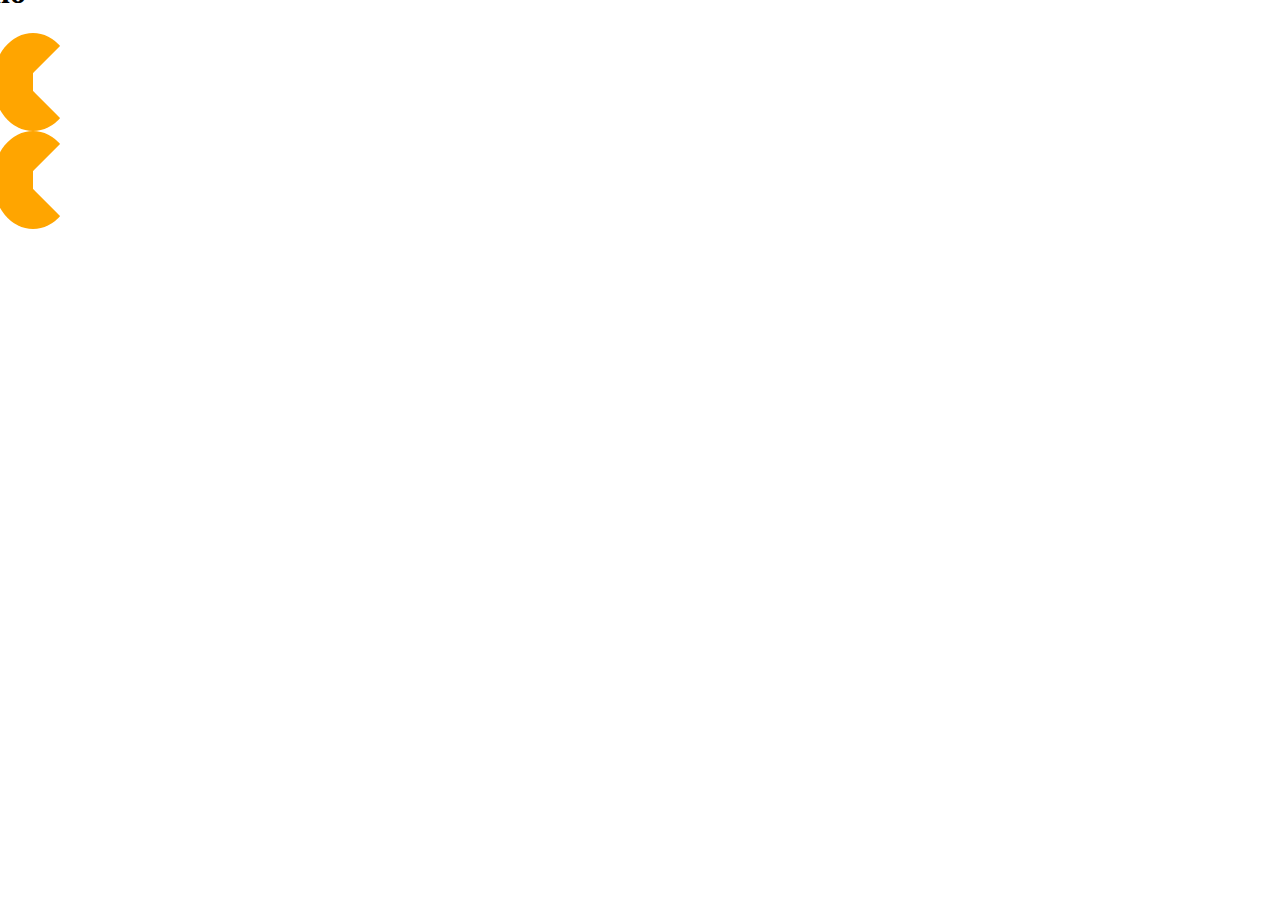
==== index.html @ 8dc89c9a "Merge branch 'abc' of https://github.com/fatalfire/test into abc" ====
<!doctype html>
<html lang="en">
<head>
	<meta charset="UTF-8">
	<title>Document</title>
	<link rel="stylesheet" href="css/style.css">
</head>
<body>
	<div class="wrapper">
		<h1>Hello</h1>
	<ul>
		<li class="packman1"></li>
		<li class="packman2"></li>
		<li class="gradient"></li>
	</ul>
	</div>
</body>
</html>
---- css/style.css ----
body{
	overflow: hidden;
}
div {  
	display: inline-block;  
	position: absolute; 
	transform-origin: center;
}
.packman1, 
.packman2 {  
	border: solid 40px orange;  
	border-radius: 50%;  
	border-right-color: transparent; 
	z-index: 10;
}
.packman1 {  
	animation: gum1 .5s linear infinite; 
}
.packman2 {  
	animation: gum2 .5s linear infinite; 
}
.wrapper{
	animation: move 10s ease-in infinite;
	top: -47px;
	left: -47px; 
	width: 80px;
	height: 80px;
}
.gradient{
	width: 200px;
	height: 100px;
	left: -160px;
  top: -10px;
	background-image: linear-gradient(to left, white 30%, transparent 120%);
}
.path {  
	width: 250px;  
	height: 250px;  
	top: 50%;  
	left: 50%;  
	transform: translate(-50%, -50%);  
	border: dotted 15px orangered; 
}
@keyframes gum1 {  
	0%,100% {    
		transform: rotate(0deg); 
	}  
	50% {    
		transform: rotate(50deg); 
	} 
}
@keyframes gum2 {  
	0%,100% {    
		transform: rotate(0deg); 
	}  
	50% {    
		transform: rotate(-50deg); 
	} 
}
@keyframes move{
	0%{
		top: -47px;
		left: -47px; 
		transform: rotate(0deg);
	}
	23%{
		transform: rotate(0deg); 
	}
	25%{
		top: -47px;
		left: 217px;
		transform: rotate(90deg);
	}
	48%{
		transform: rotate(90deg);
	}
	50%{
		top: 217px;
		left: 217px;
		transform: rotate(180deg);
	}
	73%{
		transform: rotate(180deg);
	}
	75%{
		top: 217px;
		left: -47px;
		transform: rotate(270deg);
	}
	98%{
		transform: rotate(270deg);
	}
	100%{
		top: -47px;
		left: -47px; 
		transform: rotate(360deg);
	}
}
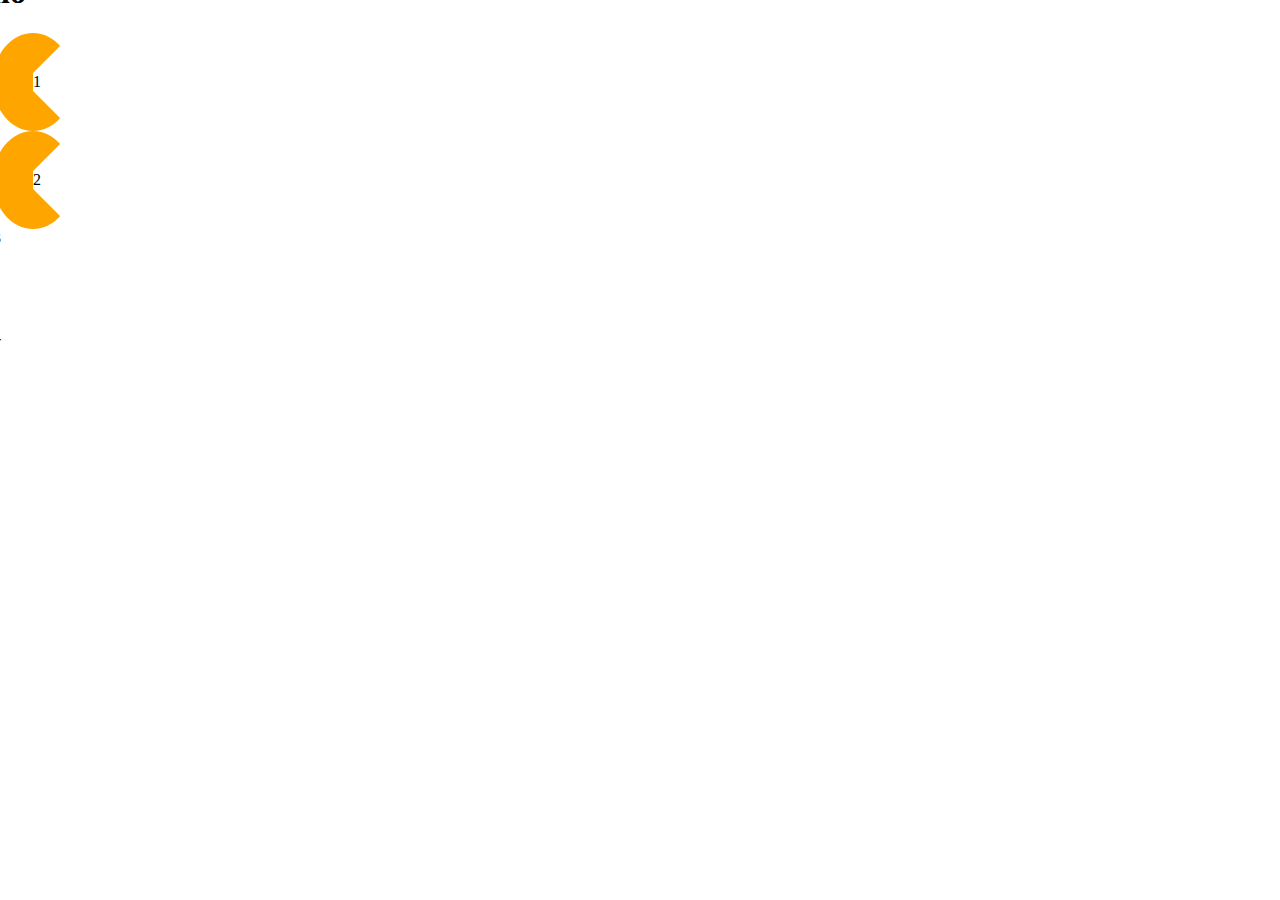
==== commit 1fc3066b: "Index + JS" ====
--- a/index.html
+++ b/index.html
@@ -8,11 +8,12 @@
 <body>
 	<div class="wrapper">
 		<h1>Hello</h1>
-	<ul>
-		<li class="packman1"></li>
-		<li class="packman2"></li>
-		<li class="gradient"></li>
-	</ul>
+		<ul>
+			<li class="packman1">1</li>
+			<li class="packman2">2</li>
+			<li class="gradient">3</li>
+			<li class="background">4</li>
+		</ul>
 	</div>
 </body>
 </html>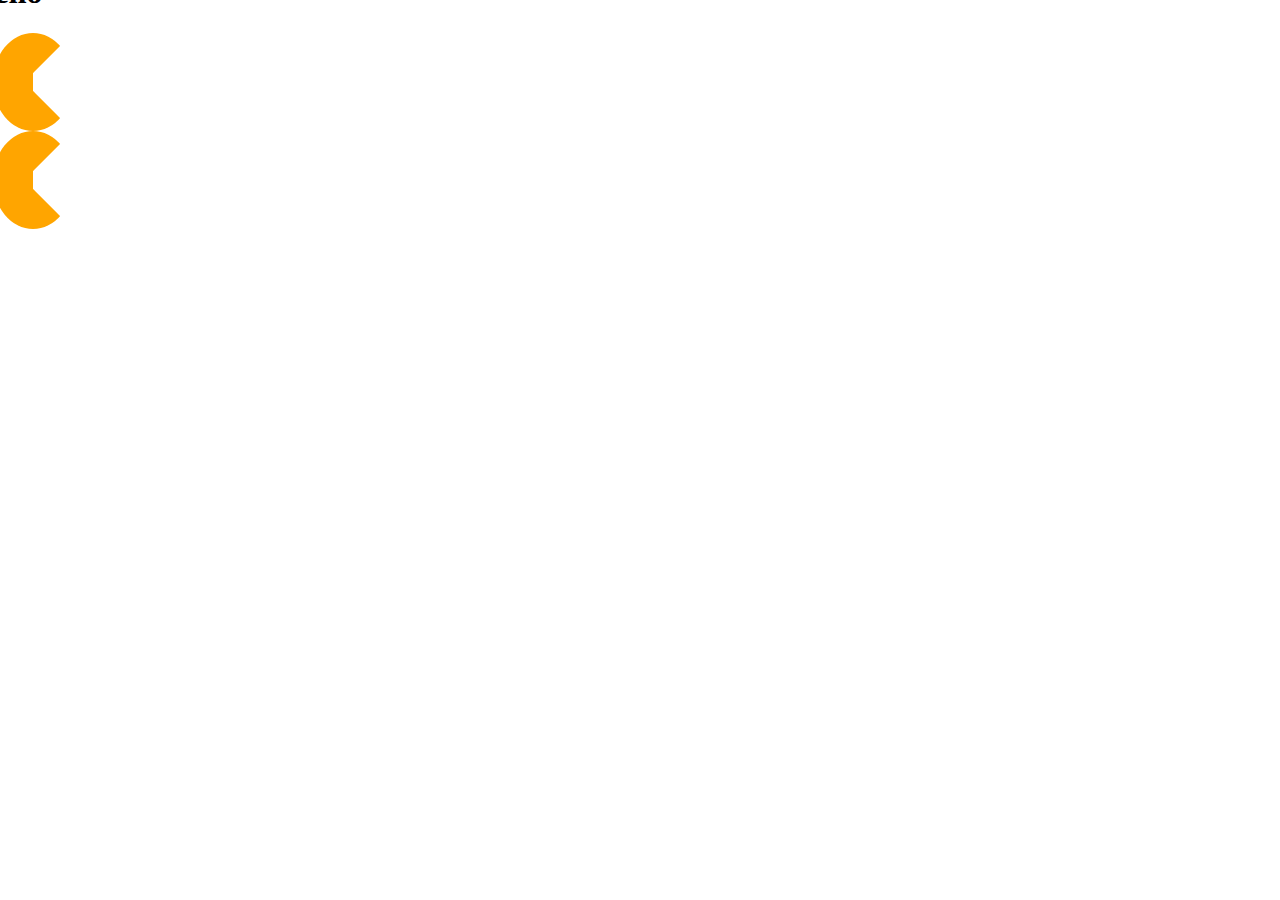
==== commit 3bc650cd: "changed index.html" ====
--- a/index.html
+++ b/index.html
@@ -7,13 +7,14 @@
 </head>
 <body>
 	<div class="wrapper">
-		<h1>Hello</h1>
-		<ul>
-			<li class="packman1">1</li>
-			<li class="packman2">2</li>
-			<li class="gradient">3</li>
-			<li class="background">4</li>
-		</ul>
+		<h1>~Hello~</h1>
+	<ul>
+		<li class="packman1"></li>
+		<li class="packman2"></li>
+		<li class="packman3"></li>
+		<li class="gradient1"></li>
+		<li class="gradient2"></li>
+	</ul>
 	</div>
 </body>
 </html>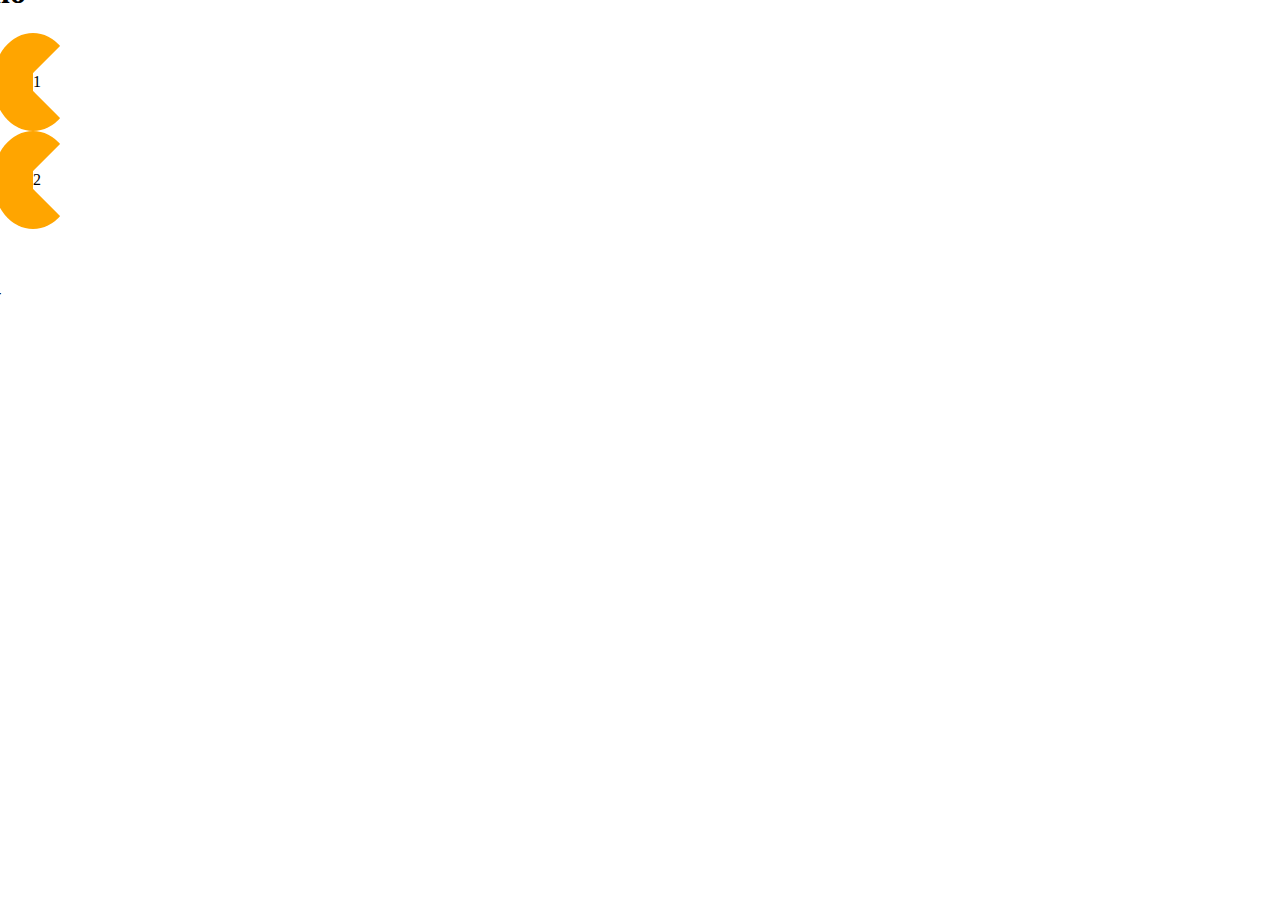
==== commit 95fb532b: "Merge branch 'master' into dashuko" ====
--- a/index.html
+++ b/index.html
@@ -7,14 +7,15 @@
 </head>
 <body>
 	<div class="wrapper">
-		<h1>~Hello~</h1>
-	<ul>
-		<li class="packman1"></li>
-		<li class="packman2"></li>
-		<li class="packman3"></li>
-		<li class="gradient1"></li>
-		<li class="gradient2"></li>
-	</ul>
+		<h1>Hello</h1>
+		<ul>
+			<li class="packman1">1</li>
+			<li class="packman2">2</li>
+			<li class="packman3"></li>
+      <li class="gradient1"></li>
+      <li class="gradient2"></li>
+			<li class="background">4</li>
+		</ul>
 	</div>
 </body>
 </html>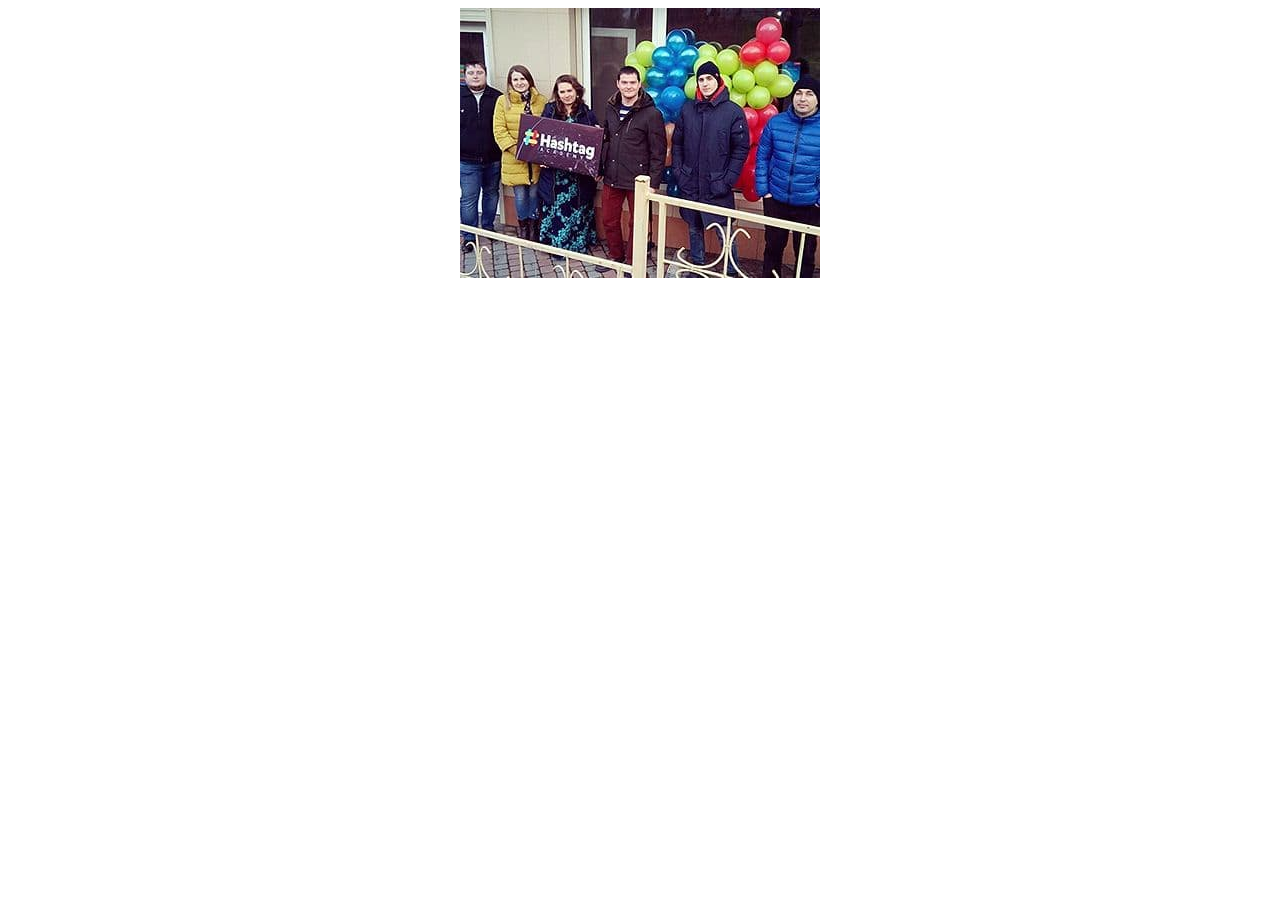
==== commit 5b34220d: "photos" ====
--- a/index.html
+++ b/index.html
@@ -7,15 +7,19 @@
 </head>
 <body>
 	<div class="wrapper">
-		<h1>Hello</h1>
-		<ul>
-			<li class="packman1">1</li>
-			<li class="packman2">2</li>
-			<li class="packman3"></li>
-      <li class="gradient1"></li>
-      <li class="gradient2"></li>
-			<li class="background">4</li>
-		</ul>
+		<div class="slider">
+			<div class="slide-item"><img src="photo/about-photo1.jpg" alt=""></div>
+			<div class="slide-item"><img src="photo/about-photo2.jpg" alt=""></div>
+			<div class="slide-item"><img src="photo/about-photo3.jpg" alt=""></div>
+			<div class="slide-item"><img src="photo/about-photo4.jpg" alt=""></div>
+			<div class="slide-item"><img src="photo/about-photo5.jpg" alt=""></div>
+			<div class="slide-item"><img src="photo/about-photo6.jpg" alt=""></div>
+			<div class="slide-item"><img src="photo/about-photo7.jpg" alt=""></div>
+			<div class="slide-item"><img src="photo/about-photo8.jpg" alt=""></div>
+			<div class="slide-item"><img src="photo/about-photo9.jpg" alt=""></div>
+			<div class="slide-item"><img src="photo/about-photo10.jpg" alt=""></div>
+		</div>
 	</div>
+	<script src="script.js"></script>
 </body>
 </html>--- a/css/style.css
+++ b/css/style.css
@@ -1,98 +1,27 @@
-body{
+.slider{
+	position: relative;
+	margin: 0 auto;
 	overflow: hidden;
 }
-div {  
-	display: inline-block;  
-	position: absolute; 
-	transform-origin: center;
+.slide-item{
+	position: absolute;
+	top: 0;
+	width: 100%;
+	height: 100%;
+	transition: all 1s ease;
 }
-.packman1, 
-.packman2 {  
-	border: solid 40px orange;  
-	border-radius: 50%;  
-	border-right-color: transparent; 
-	z-index: 10;
+.slide-item img{
+	object-fit: cover;
 }
-.packman1 {  
-	animation: gum1 .5s linear infinite; 
+.active-slide{
+	left: 0;
+	z-index: 1;
 }
-.packman2 {  
-	animation: gum2 .5s linear infinite; 
+.previous-slide{
+	left: -100%;
+	z-index: 1;
 }
-.wrapper{
-	animation: move 10s ease-in infinite;
-	top: -47px;
-	left: -47px; 
-	width: 80px;
-	height: 80px;
+.next-slide{
+	left: 100%;
+	z-index: 1;
 }
-.gradient{
-	width: 200px;
-	height: 100px;
-	left: -160px;
-  top: -10px;
-	background-image: linear-gradient(to left, white 30%, transparent 120%);
-}
-.path {  
-	width: 250px;  
-	height: 250px;  
-	top: 50%;  
-	left: 50%;  
-	transform: translate(-50%, -50%);  
-	border: dotted 15px orangered; 
-}
-@keyframes gum1 {  
-	0%,100% {    
-		transform: rotate(0deg); 
-	}  
-	50% {    
-		transform: rotate(50deg); 
-	} 
-}
-@keyframes gum2 {  
-	0%,100% {    
-		transform: rotate(0deg); 
-	}  
-	50% {    
-		transform: rotate(-50deg); 
-	} 
-}
-@keyframes move{
-	0%{
-		top: -47px;
-		left: -47px; 
-		transform: rotate(0deg);
-	}
-	23%{
-		transform: rotate(0deg); 
-	}
-	25%{
-		top: -47px;
-		left: 217px;
-		transform: rotate(90deg);
-	}
-	48%{
-		transform: rotate(90deg);
-	}
-	50%{
-		top: 217px;
-		left: 217px;
-		transform: rotate(180deg);
-	}
-	73%{
-		transform: rotate(180deg);
-	}
-	75%{
-		top: 217px;
-		left: -47px;
-		transform: rotate(270deg);
-	}
-	98%{
-		transform: rotate(270deg);
-	}
-	100%{
-		top: -47px;
-		left: -47px; 
-		transform: rotate(360deg);
-	}
-}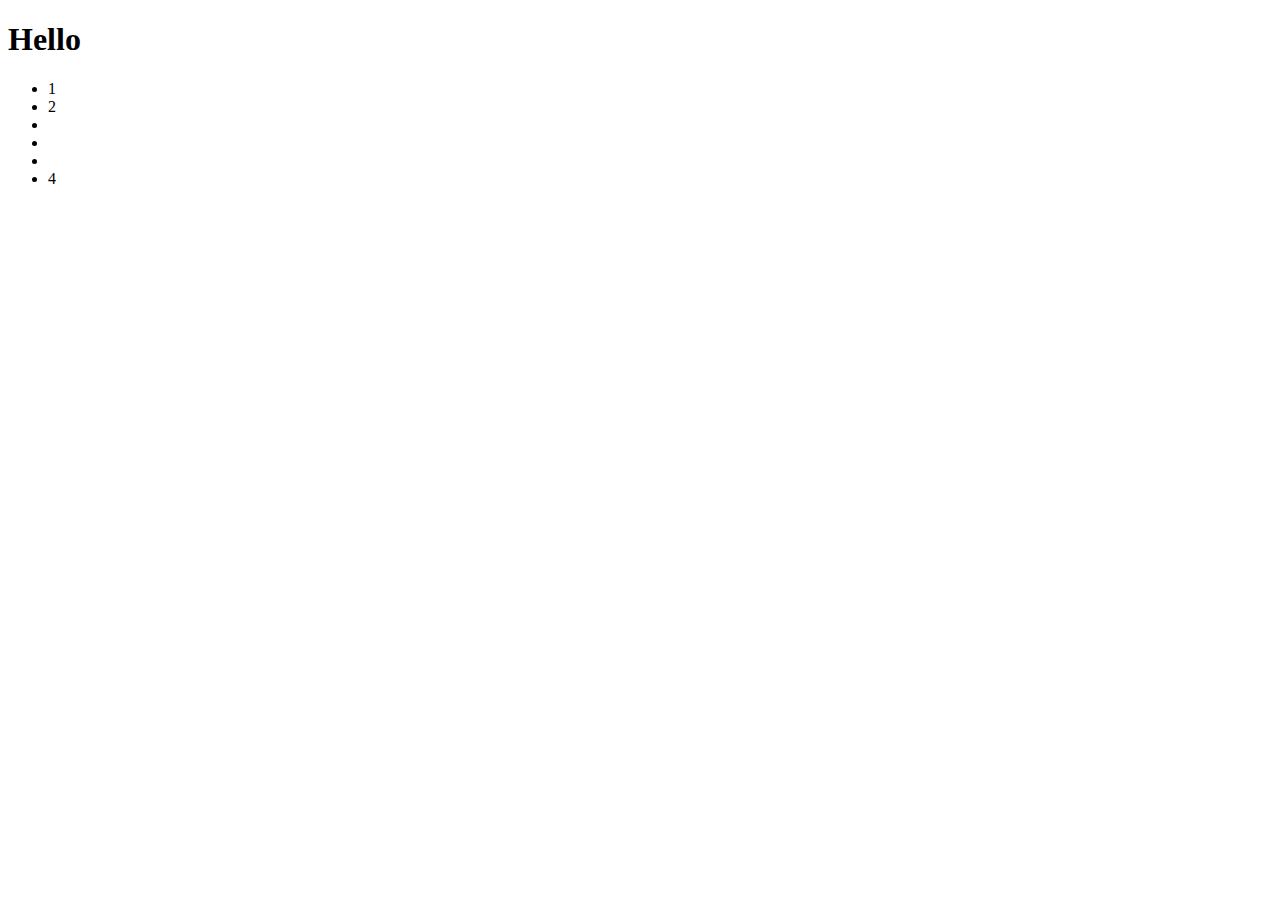
==== commit f7ab8da0: "Merge branch 'master' of https://github.com/fatalfire/test" ====
--- a/index.html
+++ b/index.html
@@ -7,19 +7,15 @@
 </head>
 <body>
 	<div class="wrapper">
-		<div class="slider">
-			<div class="slide-item"><img src="photo/about-photo1.jpg" alt=""></div>
-			<div class="slide-item"><img src="photo/about-photo2.jpg" alt=""></div>
-			<div class="slide-item"><img src="photo/about-photo3.jpg" alt=""></div>
-			<div class="slide-item"><img src="photo/about-photo4.jpg" alt=""></div>
-			<div class="slide-item"><img src="photo/about-photo5.jpg" alt=""></div>
-			<div class="slide-item"><img src="photo/about-photo6.jpg" alt=""></div>
-			<div class="slide-item"><img src="photo/about-photo7.jpg" alt=""></div>
-			<div class="slide-item"><img src="photo/about-photo8.jpg" alt=""></div>
-			<div class="slide-item"><img src="photo/about-photo9.jpg" alt=""></div>
-			<div class="slide-item"><img src="photo/about-photo10.jpg" alt=""></div>
-		</div>
+		<h1>Hello</h1>
+		<ul>
+			<li class="packman1">1</li>
+			<li class="packman2">2</li>
+			<li class="packman3"></li>
+      <li class="gradient1"></li>
+      <li class="gradient2"></li>
+			<li class="background">4</li>
+		</ul>
 	</div>
-	<script src="script.js"></script>
 </body>
 </html>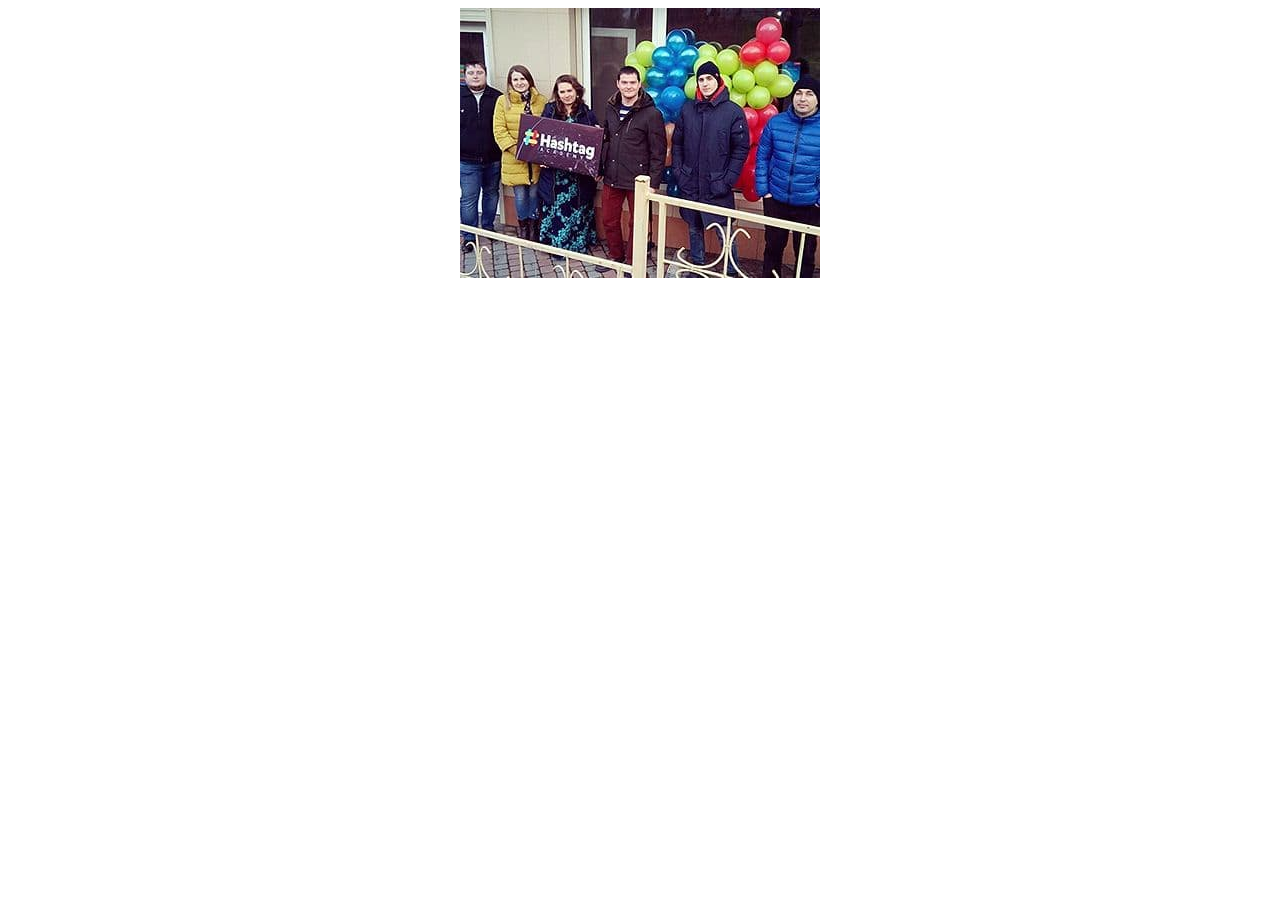
==== commit 6a7e921c: "Merge pull request #7 from fatalfire/fatalfire" ====
--- a/index.html
+++ b/index.html
@@ -7,15 +7,19 @@
 </head>
 <body>
 	<div class="wrapper">
-		<h1>Hello</h1>
-		<ul>
-			<li class="packman1">1</li>
-			<li class="packman2">2</li>
-			<li class="packman3"></li>
-      <li class="gradient1"></li>
-      <li class="gradient2"></li>
-			<li class="background">4</li>
-		</ul>
+		<div class="slider">
+			<div class="slide-item"><img src="photo/about-photo1.jpg" alt=""></div>
+			<div class="slide-item"><img src="photo/about-photo2.jpg" alt=""></div>
+			<div class="slide-item"><img src="photo/about-photo3.jpg" alt=""></div>
+			<div class="slide-item"><img src="photo/about-photo4.jpg" alt=""></div>
+			<div class="slide-item"><img src="photo/about-photo5.jpg" alt=""></div>
+			<div class="slide-item"><img src="photo/about-photo6.jpg" alt=""></div>
+			<div class="slide-item"><img src="photo/about-photo7.jpg" alt=""></div>
+			<div class="slide-item"><img src="photo/about-photo8.jpg" alt=""></div>
+			<div class="slide-item"><img src="photo/about-photo9.jpg" alt=""></div>
+			<div class="slide-item"><img src="photo/about-photo10.jpg" alt=""></div>
+		</div>
 	</div>
+	<script src="script.js"></script>
 </body>
 </html>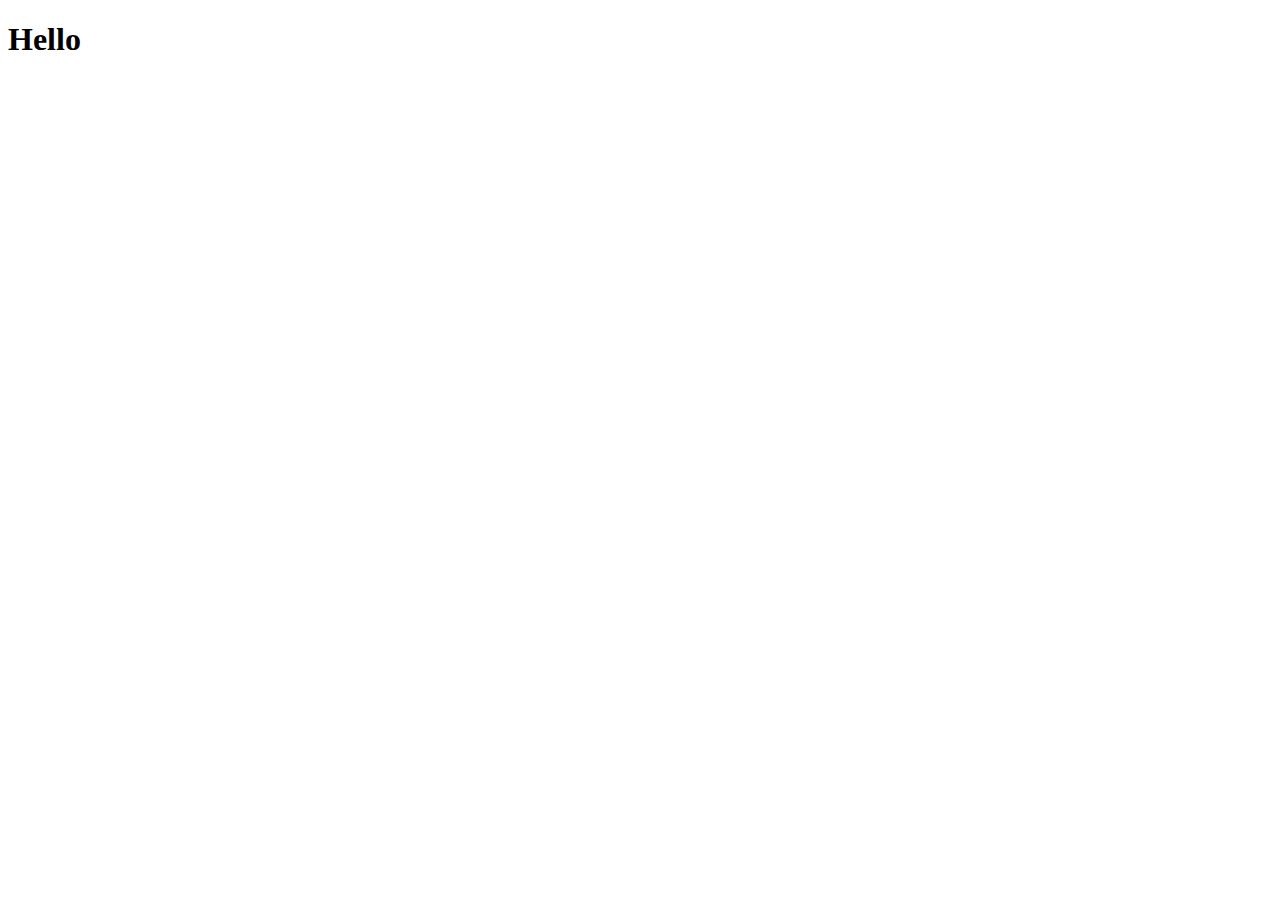
==== commit a1594f39: "messing things up" ====
--- a/index.html
+++ b/index.html
@@ -1,5 +1,5 @@
 <!doctype html>
-<html lang="en">
+<html lang=fr">
 <head>
 	<meta charset="UTF-8">
 	<title>Document</title>
@@ -7,19 +7,12 @@
 </head>
 <body>
 	<div class="wrapper">
-		<div class="slider">
-			<div class="slide-item"><img src="photo/about-photo1.jpg" alt=""></div>
-			<div class="slide-item"><img src="photo/about-photo2.jpg" alt=""></div>
-			<div class="slide-item"><img src="photo/about-photo3.jpg" alt=""></div>
-			<div class="slide-item"><img src="photo/about-photo4.jpg" alt=""></div>
-			<div class="slide-item"><img src="photo/about-photo5.jpg" alt=""></div>
-			<div class="slide-item"><img src="photo/about-photo6.jpg" alt=""></div>
-			<div class="slide-item"><img src="photo/about-photo7.jpg" alt=""></div>
-			<div class="slide-item"><img src="photo/about-photo8.jpg" alt=""></div>
-			<div class="slide-item"><img src="photo/about-photo9.jpg" alt=""></div>
-			<div class="slide-item"><img src="photo/about-photo10.jpg" alt=""></div>
-		</div>
+		<h1>Hello</h1>
+	<div>
+		<p class="packman1"></p>
+		<p class="packman2"></p>
+		<p class="gradient"></p>
+	<div>
 	</div>
-	<script src="script.js"></script>
 </body>
 </html>